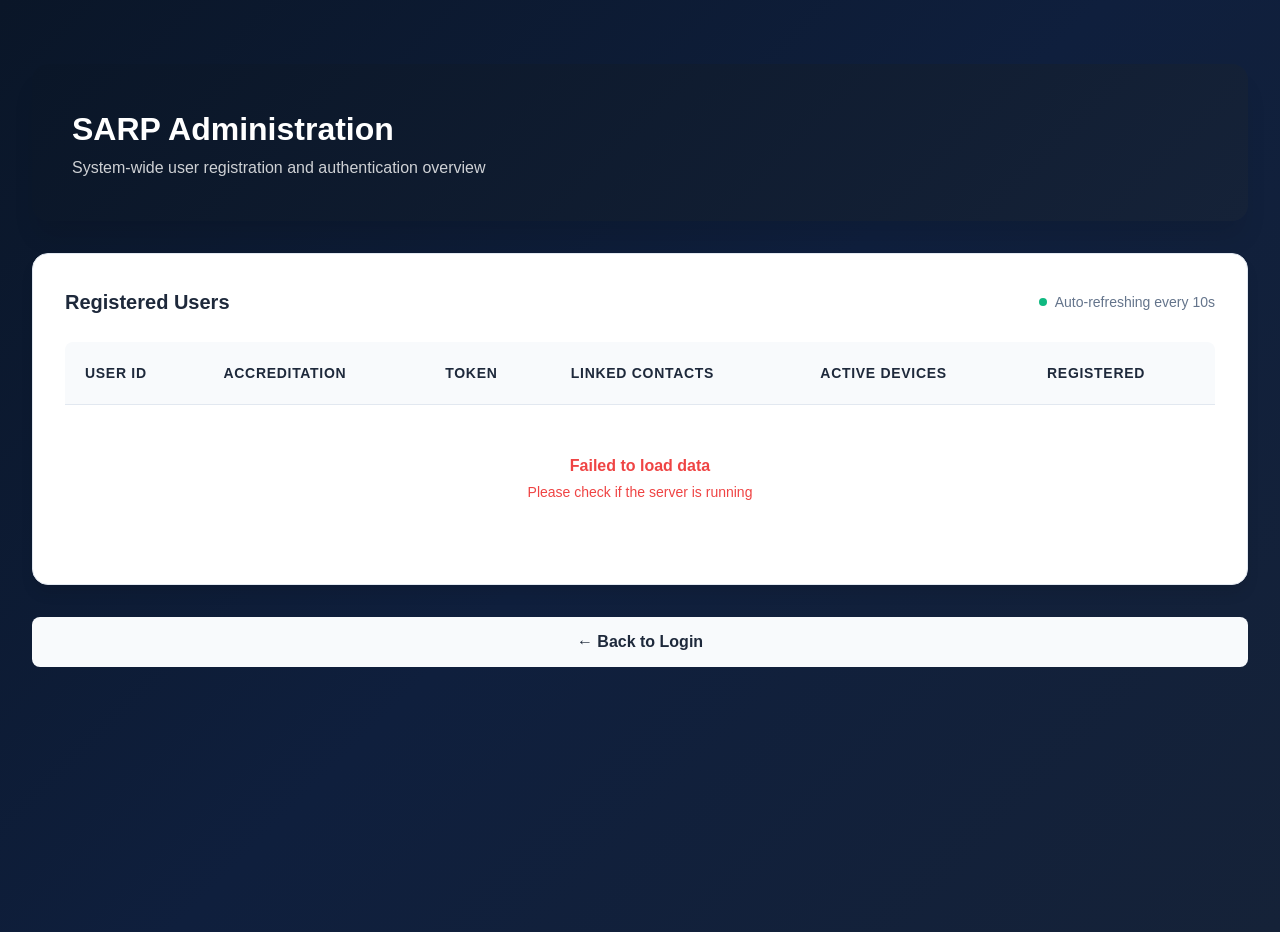
==== frontend/admin.html @ 7d2da936 "Initial commit: SARP prototype with three auth methods, device limits, and MediaZone" ====
<!DOCTYPE html>
<html lang="en">
<head>
    <meta charset="UTF-8">
    <meta name="viewport" content="width=device-width, initial-scale=1.0">
    <title>Admin Dashboard - SARP</title>
    <link rel="stylesheet" href="styles.css">
</head>
<body>
    <div class="admin-container">
        <div class="admin-header">
            <h1>SARP Administration</h1>
            <p>System-wide user registration and authentication overview</p>
        </div>

        <div class="admin-table-container">
            <div style="display: flex; justify-content: space-between; align-items: center; margin-bottom: 1.5rem;">
                <h2 style="margin: 0; color: var(--text-primary); font-size: 1.25rem;">Registered Users</h2>
                <div style="display: flex; gap: 0.5rem; align-items: center;">
                    <div style="width: 8px; height: 8px; background: var(--success); border-radius: 50%;"></div>
                    <span style="font-size: 0.875rem; color: var(--text-secondary);">Auto-refreshing every 10s</span>
                </div>
            </div>

            <table>
                <thead>
                    <tr>
                        <th>User ID</th>
                        <th>Accreditation</th>
                        <th>Token</th>
                        <th>Linked Contacts</th>
                        <th>Active Devices</th>
                        <th>Registered</th>
                    </tr>
                </thead>
                <tbody id="users-table">
                    <tr>
                        <td colspan="6" style="text-align: center; padding: 3rem; color: var(--text-secondary);">
                            <div class="loading" style="margin: 0 auto 1rem;"></div>
                            Loading user data...
                        </td>
                    </tr>
                </tbody>
            </table>
        </div>

        <div style="margin-top: 2rem; text-align: center;">
            <button onclick="window.location.href='/'" class="btn btn-secondary">
                ← Back to Login
            </button>
        </div>
    </div>

    <script>
        const API_BASE = 'http://localhost:5000/api';

        async function loadUsers() {
            try {
                const response = await fetch(`${API_BASE}/admin/registrations`);
                const data = await response.json();

                displayUsers(data.users);
            } catch (error) {
                console.error('Failed to load users:', error);
                document.getElementById('users-table').innerHTML = `
                    <tr>
                        <td colspan="6" style="text-align: center; padding: 3rem; color: var(--error);">
                            <strong>Failed to load data</strong><br>
                            <span style="font-size: 0.875rem;">Please check if the server is running</span>
                        </td>
                    </tr>
                `;
            }
        }

        function displayUsers(users) {
            const tbody = document.getElementById('users-table');

            if (users.length === 0) {
                tbody.innerHTML = `
                    <tr>
                        <td colspan="6" style="text-align: center; padding: 3rem; color: var(--text-secondary);">
                            <strong>No users registered yet</strong><br>
                            <span style="font-size: 0.875rem;">Users will appear here after registration</span>
                        </td>
                    </tr>
                `;
                return;
            }

            tbody.innerHTML = users.map(user => {
                const contacts = user.contacts.map(c => {
                    const icon = c.contact_type === 'email' ? '📧' : '📱';
                    return `<span class="contact-tag">${icon} ${c.contact_value}</span>`;
                }).join('');

                const date = new Date(user.created_at).toLocaleDateString('en-US', {
                    month: 'short',
                    day: 'numeric',
                    year: 'numeric'
                });

                const deviceBadge = user.device_count > 0
                    ? `<span style="background: var(--success); color: white; padding: 0.25rem 0.5rem; border-radius: 999px; font-size: 0.75rem; font-weight: 600;">${user.device_count}</span>`
                    : `<span style="color: var(--text-light);">0</span>`;

                return `
                    <tr>
                        <td><strong>#${user.id}</strong></td>
                        <td>${user.accreditation_number || '<span style="color: var(--text-light);">—</span>'}</td>
                        <td>${user.token || '<span style="color: var(--text-light);">—</span>'}</td>
                        <td>${contacts || '<span style="color: var(--text-light);">None</span>'}</td>
                        <td>${deviceBadge}</td>
                        <td style="font-size: 0.875rem; color: var(--text-secondary);">${date}</td>
                    </tr>
                `;
            }).join('');
        }

        // Load users on page load
        loadUsers();

        // Auto-refresh every 10 seconds
        setInterval(loadUsers, 10000);
    </script>
</body>
</html>
---- frontend/styles.css ----
/* ============================================
   SARP - Professional UI Design
   Modern, clean authentication portal
   ============================================ */

:root {
    --primary: #0066FF;
    --primary-dark: #0052CC;
    --primary-light: #4D94FF;
    --secondary: #00C7BE;
    --background: #0A1628;
    --background-light: #152238;
    --surface: #FFFFFF;
    --surface-secondary: #F8FAFC;
    --text-primary: #1E293B;
    --text-secondary: #64748B;
    --text-light: #94A3B8;
    --border: #E2E8F0;
    --success: #10B981;
    --error: #EF4444;
    --warning: #F59E0B;
    --shadow-sm: 0 1px 2px 0 rgba(0, 0, 0, 0.05);
    --shadow-md: 0 4px 6px -1px rgba(0, 0, 0, 0.1);
    --shadow-lg: 0 10px 15px -3px rgba(0, 0, 0, 0.1);
    --shadow-xl: 0 20px 25px -5px rgba(0, 0, 0, 0.1);
    --radius-sm: 6px;
    --radius-md: 8px;
    --radius-lg: 12px;
    --radius-xl: 16px;
}

* {
    margin: 0;
    padding: 0;
    box-sizing: border-box;
}

body {
    font-family: -apple-system, BlinkMacSystemFont, 'Inter', 'Segoe UI', 'Roboto', 'Helvetica', 'Arial', sans-serif;
    background: linear-gradient(135deg, var(--background) 0%, #0F1F3D 50%, var(--background-light) 100%);
    min-height: 100vh;
    color: var(--text-primary);
    line-height: 1.6;
    -webkit-font-smoothing: antialiased;
    -moz-osx-font-smoothing: grayscale;
}

/* ============================================
   LOGIN PAGE LAYOUT
   ============================================ */

.login-container {
    display: flex;
    min-height: 100vh;
    align-items: center;
    justify-content: center;
    padding: 2rem;
    position: relative;
    overflow: hidden;
}

.login-container::before {
    content: '';
    position: absolute;
    top: -50%;
    right: -50%;
    width: 100%;
    height: 100%;
    background: radial-gradient(circle, rgba(0, 102, 255, 0.1) 0%, transparent 70%);
    animation: pulse 15s ease-in-out infinite;
}

@keyframes pulse {
    0%, 100% { transform: scale(1); opacity: 0.3; }
    50% { transform: scale(1.1); opacity: 0.5; }
}

.login-left {
    flex: 1;
    padding: 3rem;
    color: white;
    max-width: 500px;
    z-index: 1;
}

.login-left h1 {
    font-size: 3.5rem;
    margin-bottom: 0.5rem;
    font-weight: 800;
    background: linear-gradient(135deg, #FFFFFF 0%, var(--secondary) 100%);
    -webkit-background-clip: text;
    -webkit-text-fill-color: transparent;
    background-clip: text;
    letter-spacing: -0.02em;
}

.login-left .subtitle {
    font-size: 1.25rem;
    margin-bottom: 2rem;
    color: var(--secondary);
    font-weight: 600;
    letter-spacing: 0.02em;
}

.login-left p {
    line-height: 1.8;
    opacity: 0.9;
    font-size: 1.05rem;
    color: rgba(255, 255, 255, 0.85);
}

.login-right {
    flex: 1;
    display: flex;
    align-items: center;
    justify-content: center;
    padding: 2rem;
    z-index: 1;
}

.login-card {
    background: var(--surface);
    border-radius: var(--radius-xl);
    padding: 3rem;
    box-shadow: var(--shadow-xl), 0 0 0 1px rgba(0, 0, 0, 0.05);
    width: 100%;
    max-width: 480px;
    backdrop-filter: blur(10px);
}

.login-card h2 {
    font-size: 1.875rem;
    margin-bottom: 0.5rem;
    color: var(--text-primary);
    font-weight: 700;
    letter-spacing: -0.01em;
}

.login-card .subtitle-text {
    color: var(--text-secondary);
    margin-bottom: 2rem;
    font-size: 0.9375rem;
}

/* ============================================
   AUTH METHOD TABS
   ============================================ */

.auth-methods {
    display: flex;
    gap: 0.5rem;
    margin-bottom: 2rem;
    background: var(--surface-secondary);
    padding: 0.375rem;
    border-radius: var(--radius-md);
}

.auth-tab {
    flex: 1;
    padding: 0.75rem 1rem;
    background: transparent;
    border: none;
    border-radius: var(--radius-sm);
    cursor: pointer;
    font-size: 0.875rem;
    font-weight: 600;
    color: var(--text-secondary);
    transition: all 0.2s cubic-bezier(0.4, 0, 0.2, 1);
    position: relative;
}

.auth-tab:hover {
    color: var(--text-primary);
}

.auth-tab.active {
    background: var(--surface);
    color: var(--primary);
    box-shadow: var(--shadow-sm);
}

/* ============================================
   FORM STYLES
   ============================================ */

.auth-form {
    display: none;
}

.auth-form.active {
    display: block;
    animation: fadeIn 0.3s ease-in-out;
}

@keyframes fadeIn {
    from {
        opacity: 0;
        transform: translateY(8px);
    }
    to {
        opacity: 1;
        transform: translateY(0);
    }
}

.form-group {
    margin-bottom: 1.5rem;
}

.form-group label {
    display: block;
    margin-bottom: 0.5rem;
    color: var(--text-primary);
    font-weight: 600;
    font-size: 0.875rem;
    letter-spacing: 0.01em;
}

.form-group input,
.form-group select {
    width: 100%;
    padding: 0.875rem 1rem;
    border: 1.5px solid var(--border);
    border-radius: var(--radius-md);
    font-size: 1rem;
    transition: all 0.2s cubic-bezier(0.4, 0, 0.2, 1);
    background: var(--surface);
    color: var(--text-primary);
    font-family: inherit;
}

.form-group input:focus,
.form-group select:focus {
    outline: none;
    border-color: var(--primary);
    box-shadow: 0 0 0 3px rgba(0, 102, 255, 0.1);
}

.form-group input::placeholder {
    color: var(--text-light);
}

.form-row {
    display: flex;
    gap: 1rem;
}

.form-row .form-group {
    flex: 1;
}

/* ============================================
   BUTTONS
   ============================================ */

.btn {
    width: 100%;
    padding: 1rem 1.5rem;
    background: linear-gradient(135deg, var(--primary) 0%, var(--primary-dark) 100%);
    color: white;
    border: none;
    border-radius: var(--radius-md);
    font-size: 1rem;
    font-weight: 600;
    cursor: pointer;
    transition: all 0.3s cubic-bezier(0.4, 0, 0.2, 1);
    box-shadow: var(--shadow-md);
    position: relative;
    overflow: hidden;
}

.btn::before {
    content: '';
    position: absolute;
    top: 0;
    left: -100%;
    width: 100%;
    height: 100%;
    background: linear-gradient(90deg, transparent, rgba(255, 255, 255, 0.2), transparent);
    transition: left 0.5s;
}

.btn:hover::before {
    left: 100%;
}

.btn:hover {
    transform: translateY(-1px);
    box-shadow: var(--shadow-lg);
}

.btn:active {
    transform: translateY(0);
}

.btn:disabled {
    background: var(--border);
    cursor: not-allowed;
    transform: none;
    box-shadow: none;
}

.btn-secondary {
    background: var(--surface-secondary);
    color: var(--text-primary);
    box-shadow: none;
}

.btn-secondary:hover {
    background: var(--border);
}

.btn-small {
    padding: 0.625rem 1.25rem;
    font-size: 0.875rem;
    width: auto;
}

.btn-danger {
    background: linear-gradient(135deg, var(--error) 0%, #DC2626 100%);
}

/* ============================================
   MESSAGES & ALERTS
   ============================================ */

.error-message {
    background: #FEF2F2;
    color: var(--error);
    padding: 1rem;
    border-radius: var(--radius-md);
    margin-bottom: 1rem;
    font-size: 0.875rem;
    border-left: 4px solid var(--error);
    animation: slideIn 0.3s ease-out;
}

.success-message {
    background: #F0FDF4;
    color: var(--success);
    padding: 1rem;
    border-radius: var(--radius-md);
    margin-bottom: 1rem;
    font-size: 0.875rem;
    border-left: 4px solid var(--success);
    animation: slideIn 0.3s ease-out;
}

@keyframes slideIn {
    from {
        opacity: 0;
        transform: translateX(-20px);
    }
    to {
        opacity: 1;
        transform: translateX(0);
    }
}

.otp-display {
    background: linear-gradient(135deg, #FFFBEB 0%, #FEF3C7 100%);
    border: 1.5px solid var(--warning);
    padding: 1.5rem;
    border-radius: var(--radius-md);
    margin-bottom: 1rem;
    text-align: center;
}

.otp-display p {
    color: var(--text-secondary);
    font-size: 0.875rem;
    margin-bottom: 0.5rem;
}

.otp-display strong {
    font-size: 2rem;
    color: var(--warning);
    letter-spacing: 0.5rem;
    font-weight: 700;
    font-family: 'Courier New', monospace;
}

/* ============================================
   INFO BOXES
   ============================================ */

.info-box {
    margin-top: 2rem;
    padding: 1.25rem;
    background: linear-gradient(135deg, #EFF6FF 0%, #DBEAFE 100%);
    border-left: 4px solid var(--primary);
    border-radius: var(--radius-md);
    font-size: 0.875rem;
}

.info-box strong {
    display: flex;
    align-items: center;
    gap: 0.5rem;
    color: var(--primary);
    font-size: 0.9375rem;
    margin-bottom: 0.75rem;
}

.info-box ul {
    margin: 0.75rem 0 0 1.5rem;
    line-height: 1.8;
    color: var(--text-primary);
}

.info-box p {
    margin-top: 0.75rem;
    color: var(--text-secondary);
    font-size: 0.8125rem;
}

/* ============================================
   ACCOUNT PAGE
   ============================================ */

.account-container {
    max-width: 900px;
    margin: 2rem auto;
    padding: 2rem;
}

.account-header {
    background: linear-gradient(135deg, var(--surface) 0%, var(--surface-secondary) 100%);
    padding: 2.5rem;
    border-radius: var(--radius-xl);
    margin-bottom: 2rem;
    box-shadow: var(--shadow-lg);
    border: 1px solid var(--border);
}

.account-header h1 {
    color: var(--text-primary);
    margin-bottom: 0.5rem;
    font-size: 2rem;
    font-weight: 700;
}

.account-header p {
    color: var(--text-secondary);
}

.account-section {
    background: var(--surface);
    padding: 2rem;
    border-radius: var(--radius-xl);
    margin-bottom: 1.5rem;
    box-shadow: var(--shadow-md);
    border: 1px solid var(--border);
}

.account-section h2 {
    color: var(--text-primary);
    margin-bottom: 1rem;
    font-size: 1.5rem;
    font-weight: 700;
}

.benefit-box {
    margin-bottom: 1.25rem;
    padding: 1rem;
    background: linear-gradient(135deg, #F0FDF4 0%, #DCFCE7 100%);
    border-left: 4px solid var(--success);
    border-radius: var(--radius-md);
    font-size: 0.875rem;
}

.benefit-box strong {
    display: flex;
    align-items: center;
    gap: 0.5rem;
    color: var(--success);
    margin-bottom: 0.5rem;
}

/* ============================================
   CONTACT LIST
   ============================================ */

.contact-list {
    list-style: none;
}

.contact-item {
    display: flex;
    justify-content: space-between;
    align-items: center;
    padding: 1.25rem;
    border: 1.5px solid var(--border);
    border-radius: var(--radius-md);
    margin-bottom: 0.75rem;
    transition: all 0.2s;
    background: var(--surface);
}

.contact-item:hover {
    border-color: var(--primary-light);
    box-shadow: var(--shadow-sm);
}

.contact-item .contact-value {
    font-weight: 600;
    color: var(--text-primary);
}

.contact-item .contact-badge {
    background: var(--primary);
    color: white;
    padding: 0.375rem 0.875rem;
    border-radius: 999px;
    font-size: 0.75rem;
    font-weight: 600;
    margin-left: 0.75rem;
    text-transform: uppercase;
    letter-spacing: 0.05em;
}

.add-contact-form {
    margin-top: 1rem;
    padding-top: 1rem;
    border-top: 1px solid var(--border);
}

/* ============================================
   MEDIAZONE PAGE
   ============================================ */

.mediazone-container {
    max-width: 1400px;
    margin: 2rem auto;
    padding: 2rem;
}

.mediazone-header {
    background: linear-gradient(135deg, var(--primary) 0%, var(--primary-dark) 100%);
    padding: 2rem;
    border-radius: var(--radius-xl);
    margin-bottom: 2rem;
    box-shadow: var(--shadow-xl);
    display: flex;
    justify-content: space-between;
    align-items: center;
    color: white;
}

.mediazone-header h1 {
    color: white;
    font-size: 2rem;
    font-weight: 700;
}

.mediazone-content {
    background: var(--surface);
    padding: 3rem;
    border-radius: var(--radius-xl);
    box-shadow: var(--shadow-lg);
    border: 1px solid var(--border);
}

.mediazone-content h2 {
    font-size: 1.75rem;
    margin-bottom: 1rem;
    color: var(--text-primary);
}

.mediazone-screenshot {
    width: 100%;
    max-width: 100%;
    border-radius: var(--radius-lg);
    margin-top: 1rem;
    box-shadow: var(--shadow-md);
}

/* ============================================
   ADMIN PAGE
   ============================================ */

.admin-container {
    max-width: 1400px;
    margin: 2rem auto;
    padding: 2rem;
}

.admin-header {
    background: linear-gradient(135deg, var(--background) 0%, var(--background-light) 100%);
    padding: 2.5rem;
    border-radius: var(--radius-xl);
    margin-bottom: 2rem;
    box-shadow: var(--shadow-xl);
    color: white;
}

.admin-header h1 {
    color: white;
    font-size: 2rem;
    font-weight: 700;
}

.admin-header p {
    color: rgba(255, 255, 255, 0.8);
}

.admin-table-container {
    background: var(--surface);
    padding: 2rem;
    border-radius: var(--radius-xl);
    box-shadow: var(--shadow-lg);
    overflow-x: auto;
    border: 1px solid var(--border);
}

table {
    width: 100%;
    border-collapse: separate;
    border-spacing: 0;
}

th, td {
    padding: 1.25rem;
    text-align: left;
    border-bottom: 1px solid var(--border);
}

th {
    background: var(--surface-secondary);
    font-weight: 700;
    color: var(--text-primary);
    font-size: 0.875rem;
    text-transform: uppercase;
    letter-spacing: 0.05em;
}

th:first-child {
    border-top-left-radius: var(--radius-md);
}

th:last-child {
    border-top-right-radius: var(--radius-md);
}

tr:hover {
    background: var(--surface-secondary);
}

tr:last-child td {
    border-bottom: none;
}

.contact-tag {
    display: inline-block;
    background: var(--surface-secondary);
    color: var(--text-primary);
    padding: 0.375rem 0.75rem;
    border-radius: 999px;
    font-size: 0.8125rem;
    margin-right: 0.5rem;
    margin-bottom: 0.375rem;
    font-weight: 500;
    border: 1px solid var(--border);
}

/* ============================================
   RESPONSIVE
   ============================================ */

@media (max-width: 968px) {
    .login-container {
        flex-direction: column;
    }

    .login-left, .login-right {
        max-width: 100%;
    }

    .login-left h1 {
        font-size: 2.5rem;
    }

    .login-card {
        padding: 2rem;
    }

    .auth-methods {
        flex-direction: column;
    }

    .auth-tab {
        border-left: 3px solid transparent;
        border-bottom: none;
        text-align: left;
    }

    .auth-tab.active {
        border-left-color: var(--primary);
    }
}

@media (max-width: 640px) {
    .form-row {
        flex-direction: column;
    }

    .login-card {
        padding: 1.5rem;
    }

    .contact-item {
        flex-direction: column;
        align-items: flex-start;
        gap: 1rem;
    }
}

/* ============================================
   LOADING & ANIMATIONS
   ============================================ */

.loading {
    display: inline-block;
    width: 16px;
    height: 16px;
    border: 2px solid rgba(255, 255, 255, 0.3);
    border-radius: 50%;
    border-top-color: white;
    animation: spin 0.8s linear infinite;
}

@keyframes spin {
    to { transform: rotate(360deg); }
}

/* ============================================
   HELP ICON
   ============================================ */

.help-icon {
    color: var(--primary);
    transition: all 0.2s;
    display: inline-flex;
    align-items: center;
    justify-content: center;
}

.help-icon:hover {
    color: var(--primary-dark);
    transform: scale(1.1);
}

.help-icon svg {
    filter: drop-shadow(0 1px 2px rgba(0, 0, 0, 0.1));
}

/* ============================================
   UTILITIES
   ============================================ */

.text-center {
    text-align: center;
}

.mt-2 {
    margin-top: 2rem;
}

.gap-2 {
    gap: 2rem;
}
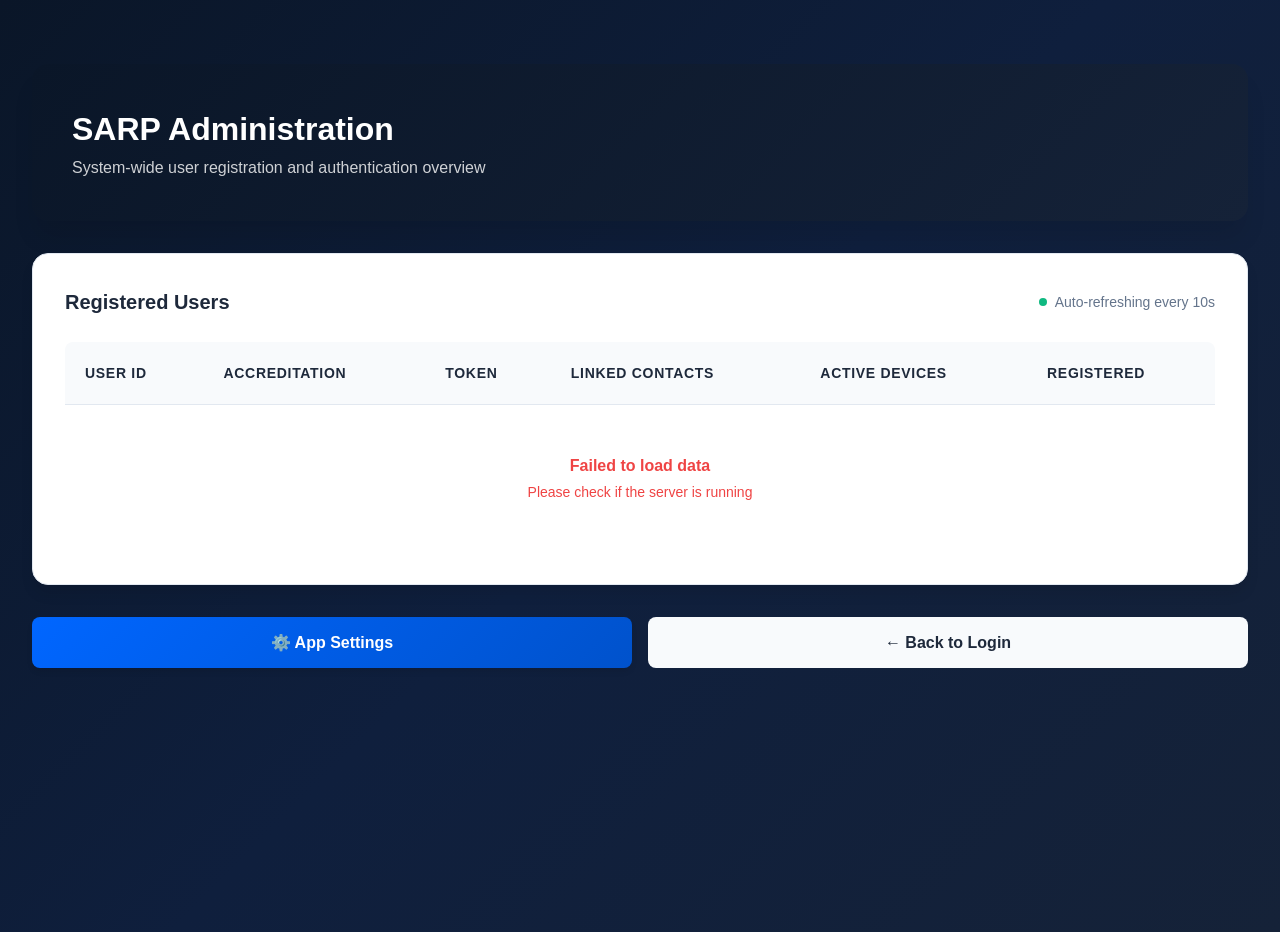
==== commit 02997959: "Add multi-app database schema and admin interface Database changes: - Add apps table with all SARP a" ====
--- a/frontend/admin.html
+++ b/frontend/admin.html
@@ -44,7 +44,10 @@
             </table>
         </div>
 
-        <div style="margin-top: 2rem; text-align: center;">
+        <div style="margin-top: 2rem; text-align: center; display: flex; gap: 1rem; justify-content: center;">
+            <button onclick="window.location.href='/frontend/admin-apps.html'" class="btn">
+                ⚙️ App Settings
+            </button>
             <button onclick="window.location.href='/'" class="btn btn-secondary">
                 ← Back to Login
             </button>
@@ -52,7 +55,7 @@
     </div>
 
     <script>
-        const API_BASE = 'http://localhost:5000/api';
+        const API_BASE = window.location.origin + '/api';
 
         async function loadUsers() {
             try {
@@ -100,8 +103,13 @@
                     year: 'numeric'
                 });
 
+                // Build device tooltip
+                const deviceTooltip = user.devices && user.devices.length > 0
+                    ? user.devices.map((d, i) => `Device ${i + 1}: ${d.device_id}`).join('\n')
+                    : 'No active devices';
+
                 const deviceBadge = user.device_count > 0
-                    ? `<span style="background: var(--success); color: white; padding: 0.25rem 0.5rem; border-radius: 999px; font-size: 0.75rem; font-weight: 600;">${user.device_count}</span>`
+                    ? `<span title="${deviceTooltip}" style="background: var(--success); color: white; padding: 0.25rem 0.5rem; border-radius: 999px; font-size: 0.75rem; font-weight: 600; cursor: help;">${user.device_count}</span>`
                     : `<span style="color: var(--text-light);">0</span>`;
 
                 return `
